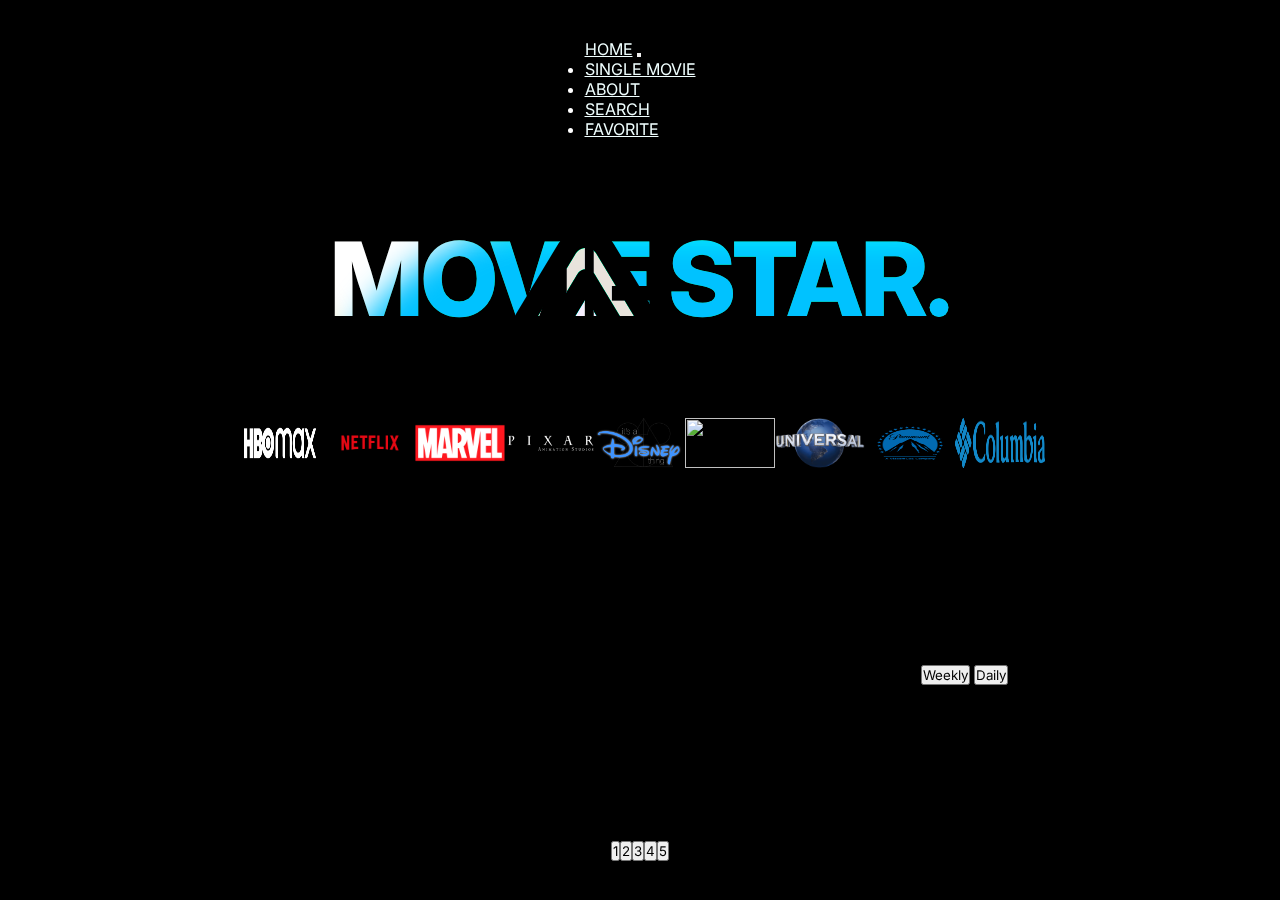
==== index.html @ 3f8811c4 "new project" ====
<!DOCTYPE html>
<html lang="en">
<head>
    <meta charset="UTF-8">
    <meta name="viewport" content="width=device-width, initial-scale=1.0">
    <title>MovieStar</title>
    <link rel="icon" href="picturs/movie star.png" type="image-icon">
    <link rel="stylesheet" href="https://cdn.jsdelivr.net/npm/bootstrap@4.6.2/dist/css/bootstrap.min.css"
        integrity="sha384-xOolHFLEh07PJGoPkLv1IbcEPTNtaed2xpHsD9ESMhqIYd0nLMwNLD69Npy4HI+N" crossorigin="anonymous">
        <link rel="stylesheet" href="css/style.css">
        <link rel="stylesheet" href="css/headLine.css">

</head>
<body>

<header>
<div id="navBar"></div>
</header>


    <h1 class="title">MOVIE STAR.
        <div class="aurora">
            <div class="aurora__item"></div>
            <div class="aurora__item"></div>
            <div class="aurora__item"></div>
            <div class="aurora__item"></div>
            <img id="picturs/movie star.png" src="picturs/movie star.png">
        </div>
        </h1>
    </div>

<div id="companiesLogos">
    <img id="logo" src="picturs/11663461912geievrnd6xkm6osvpg59z4tgrjdvrddplm0yaoavnu5r3ebpst32tcoqjqtcj3xt0gilfvmnekvqxo6iotaglmvqcvcaakcwr3rc.png">
    <img id="logo" src="picturs/Logos-Readability-Netflix-logo.png">
    <img id="logo" src="picturs/Marvel-Comics-logo.png">
    <img id="logo" src="picturs/pixar_animation_studios_logo_white_by_sonicfan8635_dfoxeus-pre.png">
    <img id="logo" src="picturs/d330e1a0bbf7855c7fcf083292472080.png">
    <img id="logo" src="https://pngimg.com/d/star_wars_logo_PNG34.png">
    <img id="logo" src="picturs/Universal-Logo (1).png">
    <img id="logo" src="picturs/paramount-pictures-logo.png">
    <img id="logo" src="picturs/2560px-Columbia_Sportswear_Co_logo.svg.png">

</div>

<br><br>
    <div id="buttons">
        <button type="button" class="btn btn-light">Weekly</button>
        <button type="button" class="btn btn-light">Daily</button>
    </div>





    <div id="twentyContainer"></div>
    <div id="paginationButtons"></div>



    <script src="js/script.js"></script>
</body>
</html>
---- css/style.css ----
body{
    background-color: rgb(0, 0, 0);
    display: flex;
    align-items: center;
    justify-content: center;
    min-height: 100vh;
    display: grid;
    place-items: center;
    background-color: var(--bg);
    color: #fff;
    font-family: "Inter", "DM Sans", Arial, sans-serif;
}


/*cards*/
#twentyContainer {
    display: flex;
    flex-wrap: wrap;
    gap: 10px; 
    justify-content: space-between; 
}



@import url('https://fonts.googleapis.com/css2?family=Inter:wght@400;700&display=swap');

* {
    margin: 0;
    padding: 0;
    box-sizing: border-box;
    font-family: Inter, sans-serif;
}

.wrapper {
    position: relative;
    height: 60%;
    padding: 20px;
    display: flex;
    align-content: center;
    justify-content: center;
    gap: 24px;
    flex-wrap: wrap;
}

.card {
    position: relative;
    width: 300px;
    height: 450px;
    background: #000;
    border-radius: 18px;
    overflow: hidden;
    box-shadow: 0 5px 10px rgba(0, 0, 0, .2);
}

.poster {
    position: relative;
    top: 0;
    left: 0;
    width: 100%;
    height: 100%;
    overflow: hidden;
}

.poster::before {
    content: '';
    position: absolute;
    bottom: -45%;
    left: 0;
    width: 100%;
    height: 100%;
    z-index: 1;
    transition: .3s;
}

.card:hover .poster::before {
    bottom: 0;
}

.poster img {
    position: absolute;
    top: 0;
    left: 0;
    width: 100%;
    height: 100%;
    object-fit: cover;
    transition: .3s;
}

.card:hover .poster img {
    transform: scale(1.1);
}

.details {
    position: absolute;
    bottom: -100%;
    left: 0;
    width: 100%;
    height: auto;
    padding: 1.5em 1.5em 2em;
    background: #000a;
    backdrop-filter: blur(16px) saturate(120%);
    transition: .3s;
    color: #fff;
    z-index: 2;
}

.card:hover .details {
    bottom: 0;
}

.details h1,
.details h2 {
    font-weight: 700;
}

.details h1 {
    font-size: 1.5em;
    margin-bottom: 5px;
}

.details h2 {
    font-weight: 400;
    font-size: 1em;
    margin-bottom: 10px;
    opacity: .6;
}

.details .rating {
    position: relative;
    margin-bottom: 15px;
    display: flex;
    gap: .25em;
}

.details .rating i {
    color: #e3c414;
}

.details .rating span {
    margin-left: 0.25em;
}

.details .tags {
    display: flex;
    gap: .375em;
    margin-bottom: .875em;
    font-size: .85em;
}

.details .tags span {
    padding: .35rem .65rem;
    color: #fff;
    border: 1.5px solid rgba(255 255 255 / 0.4);
    border-radius: 4px;
    border-radius: 50px;
}

.details .desc {
    color: #fff;
    opacity: .8;
    line-height: 1.5;
    margin-bottom: 1em;
}

.details .cast h3 {
    margin-bottom: .5em;
}

.details .cast ul {
    position: relative;
    display: flex;
    flex-wrap: wrap;
    gap: 0.625rem;
    width: 100%;
}

.details .cast ul li {
    list-style: none;
    width: 55px;
    height: 55px;
    border-radius: 50%;
    overflow: hidden;
    border: 1.5px solid #fff;
}

.details .cast ul li img {
    width: 100%;
    height: 100%;
}

#buttons{
    margin-left: 80%;
    background-color: black;
}

#companiesLogos{
    width: 100%;
    display: flex;
    justify-content: center;
    align-items: center;
    min-height: 30px;
    justify-content: space-evenly;
}

#logo{
    width: 90px;
    height: 50px;
}

#paginationButtons{
    color: yellow;
}
---- css/headLine.css ----
@import url("https://fonts.googleapis.com/css2?family=Inter:wght@400;800&display=swap");

:root {
  --bg: #000000;
  --clr-1: #00c2ff;
  --clr-2: #33ff8c;
  --clr-3: #ffc640;
  --clr-4: #020102;

  /* --clr-1: #efef40;
  --clr-2: #df1414;
  --clr-3: #a3a2b5;
  --clr-4: #09ae09; */

  --blur: 1rem;
  --fs: clamp(3rem, 8vw, 7rem);
  --ls: clamp(-1.75px, -0.25vw, -3.5px);
}


*,
*::before,
*::after {
  font-family: inherit;
  box-sizing: border-box;
}

.content {
  text-align: center;
}

.title {
  font-size: var(--fs);
  font-weight: 800;
  letter-spacing: var(--ls);
  position: relative;
  overflow: hidden;
  background: var(--bg);
  margin: 0;
}


.aurora {
    position: absolute;
    top: 0;
    left: 0;
    width: 10px; 
    height: 20px; 
    z-index: 2;
    mix-blend-mode: darken;
    pointer-events: none;
  }

.aurora__item {
  overflow: hidden;
  position: absolute;
  width: 60vw;
  height: 60vw;
  background-color: var(--clr-1);
  border-radius: 37% 29% 27% 27% / 28% 25% 41% 37%;
  filter: blur(var(--blur));
  mix-blend-mode: overlay;
}

.aurora__item:nth-of-type(1) {
  top: -50%;
  animation: aurora-border 6s ease-in-out infinite,
    aurora-1 12s ease-in-out infinite alternate;
}

.aurora__item:nth-of-type(2) {
  background-color: var(--clr-3);
  right: 0;
  top: 0;
  animation: aurora-border 6s ease-in-out infinite,
    aurora-2 12s ease-in-out infinite alternate;
}

.aurora__item:nth-of-type(3) {
  background-color: var(--clr-2);
  left: 0;
  bottom: 0;
  animation: aurora-border 6s ease-in-out infinite,
    aurora-3 8s ease-in-out infinite alternate;
}

.aurora__item:nth-of-type(4) {
  background-color: var(--clr-4);
  right: 0;
  bottom: -50%;
  animation: aurora-border 6s ease-in-out infinite,
    aurora-4 24s ease-in-out infinite alternate;
}

@keyframes aurora-1 {
0% {
    top: 0;
    right: 0;
}

50% {
    top: 100%;
    right: 75%;
}

75% {
    top: 100%;
    right: 25%;
}

100% {
    top: 0;
    right: 0;
}
}

@keyframes aurora-2 {
0% {
    top: -50%;
    left: 0%;
}

60% {
    top: 100%;
    left: 75%;
}

85% {
    top: 100%;
    left: 25%;
}

100% {
    top: -50%;
    left: 0%;
}
}

@keyframes aurora-3 {
0% {
    bottom: 0;
    left: 0;
}

40% {
    bottom: 100%;
    left: 75%;
}

65% {
    bottom: 40%;
    left: 50%;
}

100% {
    bottom: 0;
    left: 0;
}
}

@keyframes aurora-4 {
0% {
    bottom: -50%;
    right: 0;
}

50% {
    bottom: 0%;
    right: 40%;
}

90% {
    bottom: 50%;
    right: 25%;
}

100% {
    bottom: -50%;
    right: 0;
}
}

@keyframes aurora-border {
0% {
    border-radius: 37% 29% 27% 27% / 28% 25% 41% 37%;
}

25% {
    border-radius: 47% 29% 39% 49% / 61% 19% 66% 26%;
}

50% {
    border-radius: 57% 23% 47% 72% / 63% 17% 66% 33%;
}

75% {
    border-radius: 28% 49% 29% 100% / 93% 20% 64% 25%;
}

100% {
    border-radius: 37% 29% 27% 27% / 28% 25% 41% 37%;
}
}
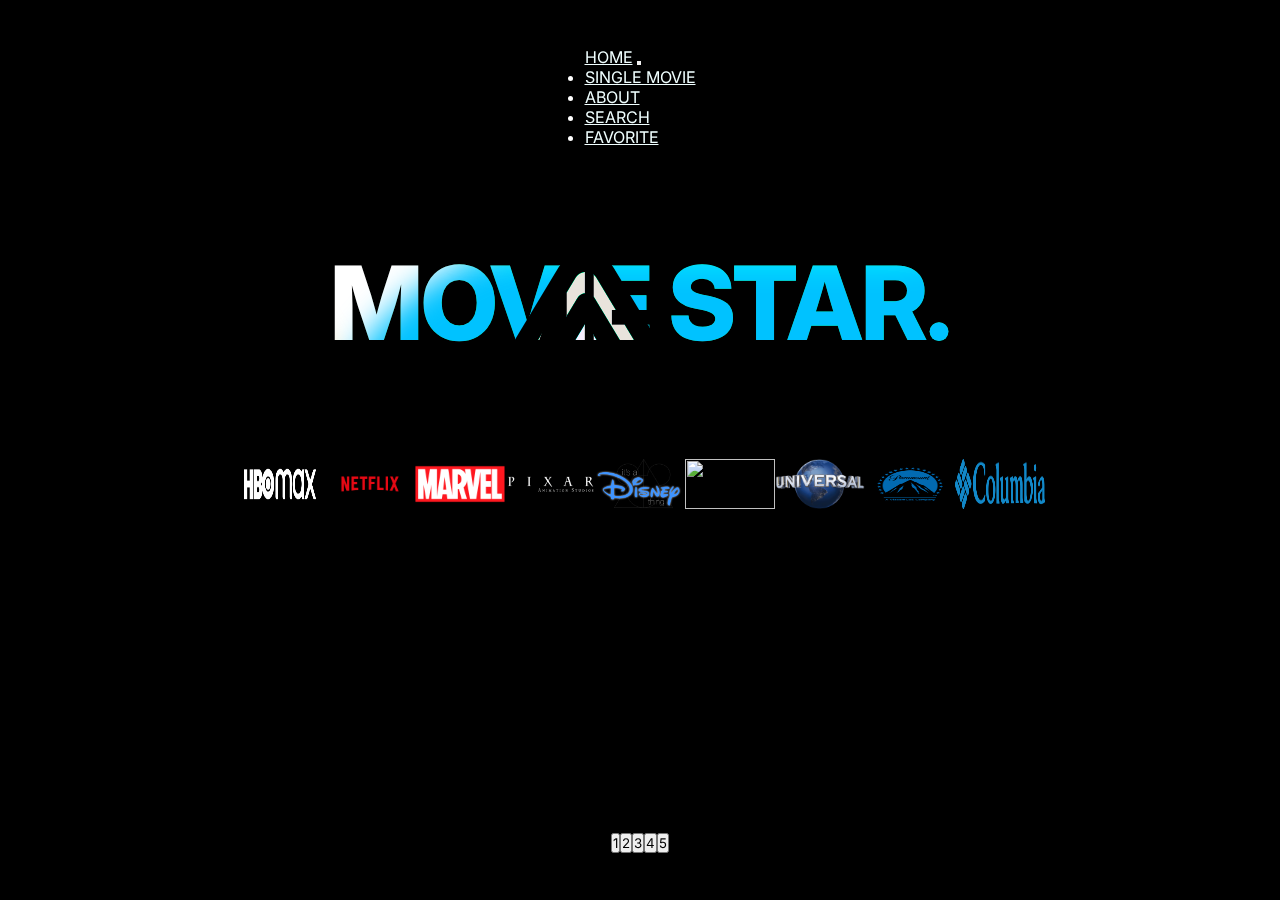
==== commit 54f5ae63: "commit after home and about pages" ====
--- a/index.html
+++ b/index.html
@@ -43,15 +43,7 @@
 </div>
 
 <br><br>
-    <div id="buttons">
-        <button type="button" class="btn btn-light">Weekly</button>
-        <button type="button" class="btn btn-light">Daily</button>
-    </div>
-
-
-
-
-
+    
     <div id="twentyContainer"></div>
     <div id="paginationButtons"></div>
 
--- a/css/style.css
+++ b/css/style.css
@@ -76,19 +76,6 @@
     bottom: 0;
 }
 
-.poster img {
-    position: absolute;
-    top: 0;
-    left: 0;
-    width: 100%;
-    height: 100%;
-    object-fit: cover;
-    transition: .3s;
-}
-
-.card:hover .poster img {
-    transform: scale(1.1);
-}
 
 .details {
     position: absolute;
@@ -188,11 +175,6 @@
     height: 100%;
 }
 
-#buttons{
-    margin-left: 80%;
-    background-color: black;
-}
-
 #companiesLogos{
     width: 100%;
     display: flex;
@@ -207,6 +189,3 @@
     height: 50px;
 }
 
-#paginationButtons{
-    color: yellow;
-}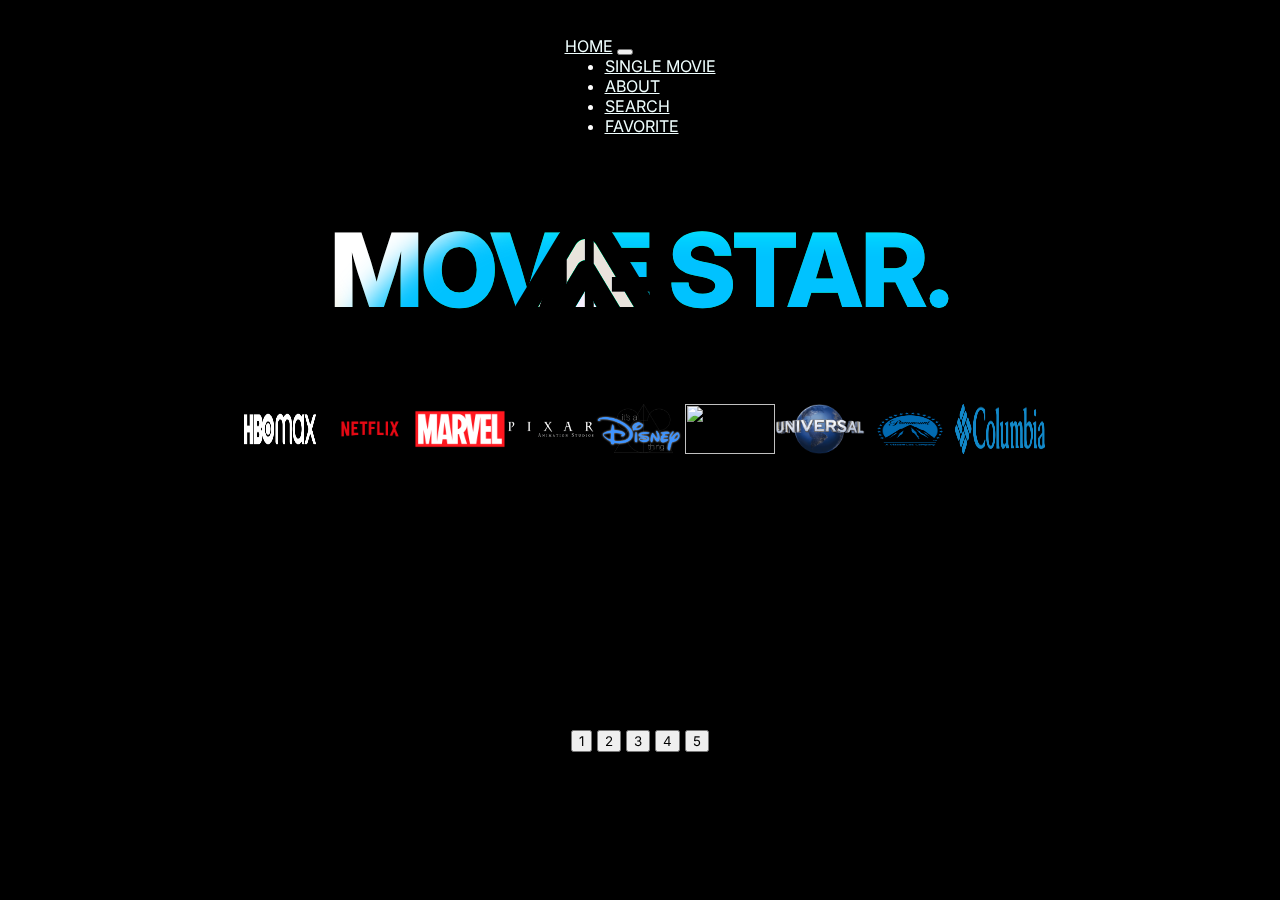
==== commit 9f579707: "commit after home and about pages" ====
--- a/index.html
+++ b/index.html
@@ -16,7 +16,6 @@
 <header>
 <div id="navBar"></div>
 </header>
-
 
     <h1 class="title">MOVIE STAR.
         <div class="aurora">
@@ -39,16 +38,17 @@
     <img id="logo" src="picturs/Universal-Logo (1).png">
     <img id="logo" src="picturs/paramount-pictures-logo.png">
     <img id="logo" src="picturs/2560px-Columbia_Sportswear_Co_logo.svg.png">
-
 </div>
-
 <br><br>
-    
     <div id="twentyContainer"></div>
-    <div id="paginationButtons"></div>
-
-
-
+    <div id="paginationButtons" class="pagination-buttons">
+        <button id="page1" class="page-button">1</button>
+        <button id="page2" class="page-button">2</button>
+        <button id="page3" class="page-button">3</button>
+        <button id="page4" class="page-button">4</button>
+        <button id="page5" class="page-button">5</button>
+    </div>
+    <br><br>
     <script src="js/script.js"></script>
 </body>
 </html>--- a/css/style.css
+++ b/css/style.css
@@ -24,9 +24,9 @@
 
 @import url('https://fonts.googleapis.com/css2?family=Inter:wght@400;700&display=swap');
 
+
 * {
     margin: 0;
-    padding: 0;
     box-sizing: border-box;
     font-family: Inter, sans-serif;
 }
@@ -57,25 +57,9 @@
     top: 0;
     left: 0;
     width: 100%;
-    height: 100%;
+    height: 100%; 
     overflow: hidden;
 }
-
-.poster::before {
-    content: '';
-    position: absolute;
-    bottom: -45%;
-    left: 0;
-    width: 100%;
-    height: 100%;
-    z-index: 1;
-    transition: .3s;
-}
-
-.card:hover .poster::before {
-    bottom: 0;
-}
-
 
 .details {
     position: absolute;
@@ -90,6 +74,22 @@
     color: #fff;
     z-index: 2;
 }
+
+/* Rest of your styles for .details and other elements go here */
+
+/* .details {
+    position: absolute;
+    bottom: -100%;
+    left: 0;
+    width: 100%;
+    height: auto;
+    padding: 1.5em 1.5em 2em;
+    background: #000a;
+    backdrop-filter: blur(16px) saturate(120%);
+    transition: .3s;
+    color: #fff;
+    z-index: 2;
+} */
 
 .card:hover .details {
     bottom: 0;
@@ -189,3 +189,24 @@
     height: 50px;
 }
 
+/* Style for pagination buttons */
+.pagination-buttons {
+    display: flex;
+    gap: 5px;
+    justify-content: center;
+    margin-top: 20px;
+}
+
+.page-button {
+    background-color: #1c9e62;
+    color: rgb(0, 0, 0);
+    border: none;
+    border-radius: 5px;
+    padding: 8px 12px;
+    cursor: pointer;
+    transition: background-color 0.3s ease;
+}
+
+.page-button:hover {
+    background-color: #147b4f;
+}
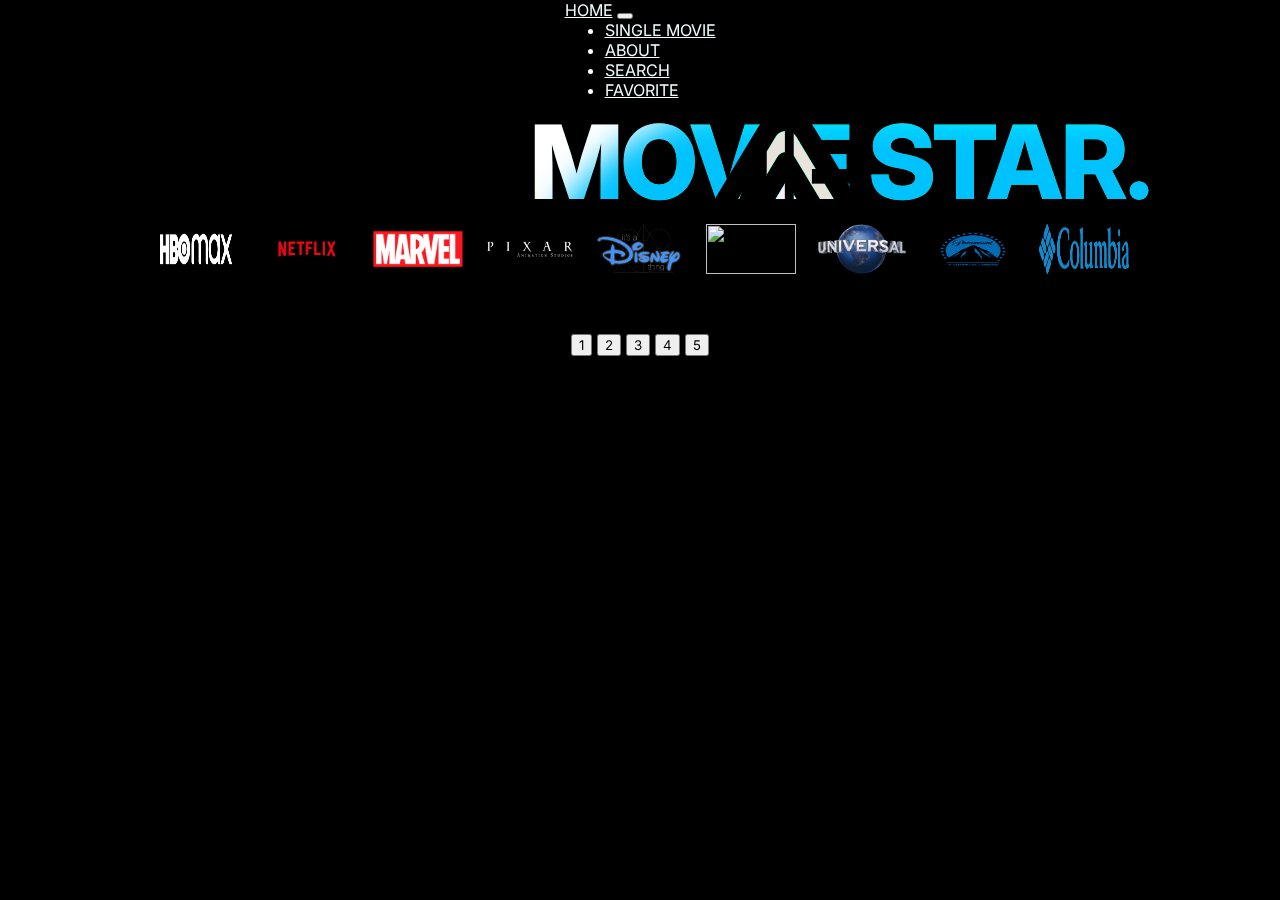
==== commit 7923773a: "commit after changes" ====
--- a/index.html
+++ b/index.html
@@ -10,6 +10,7 @@
         <link rel="stylesheet" href="css/style.css">
         <link rel="stylesheet" href="css/headLine.css">
 
+
 </head>
 <body>
 
@@ -17,7 +18,8 @@
 <div id="navBar"></div>
 </header>
 
-    <h1 class="title">MOVIE STAR.
+<main>
+    <h1 class="title" style="margin-left: 400px;">MOVIE STAR.
         <div class="aurora">
             <div class="aurora__item"></div>
             <div class="aurora__item"></div>
@@ -49,6 +51,10 @@
         <button id="page5" class="page-button">5</button>
     </div>
     <br><br>
+</main>
+
+
+
     <script src="js/script.js"></script>
 </body>
 </html>--- a/css/style.css
+++ b/css/style.css
@@ -3,7 +3,6 @@
     display: flex;
     align-items: center;
     justify-content: center;
-    min-height: 100vh;
     display: grid;
     place-items: center;
     background-color: var(--bg);
@@ -52,7 +51,7 @@
     box-shadow: 0 5px 10px rgba(0, 0, 0, .2);
 }
 
-.poster {
+.poster > img {
     position: relative;
     top: 0;
     left: 0;
@@ -75,21 +74,6 @@
     z-index: 2;
 }
 
-/* Rest of your styles for .details and other elements go here */
-
-/* .details {
-    position: absolute;
-    bottom: -100%;
-    left: 0;
-    width: 100%;
-    height: auto;
-    padding: 1.5em 1.5em 2em;
-    background: #000a;
-    backdrop-filter: blur(16px) saturate(120%);
-    transition: .3s;
-    color: #fff;
-    z-index: 2;
-} */
 
 .card:hover .details {
     bottom: 0;
@@ -210,3 +194,11 @@
 .page-button:hover {
     background-color: #147b4f;
 }
+
+#heartIcon{
+    width: 30px;
+    height: 30px;
+    z-index: 400;
+    margin-left: 265px;
+    position: absolute;
+}